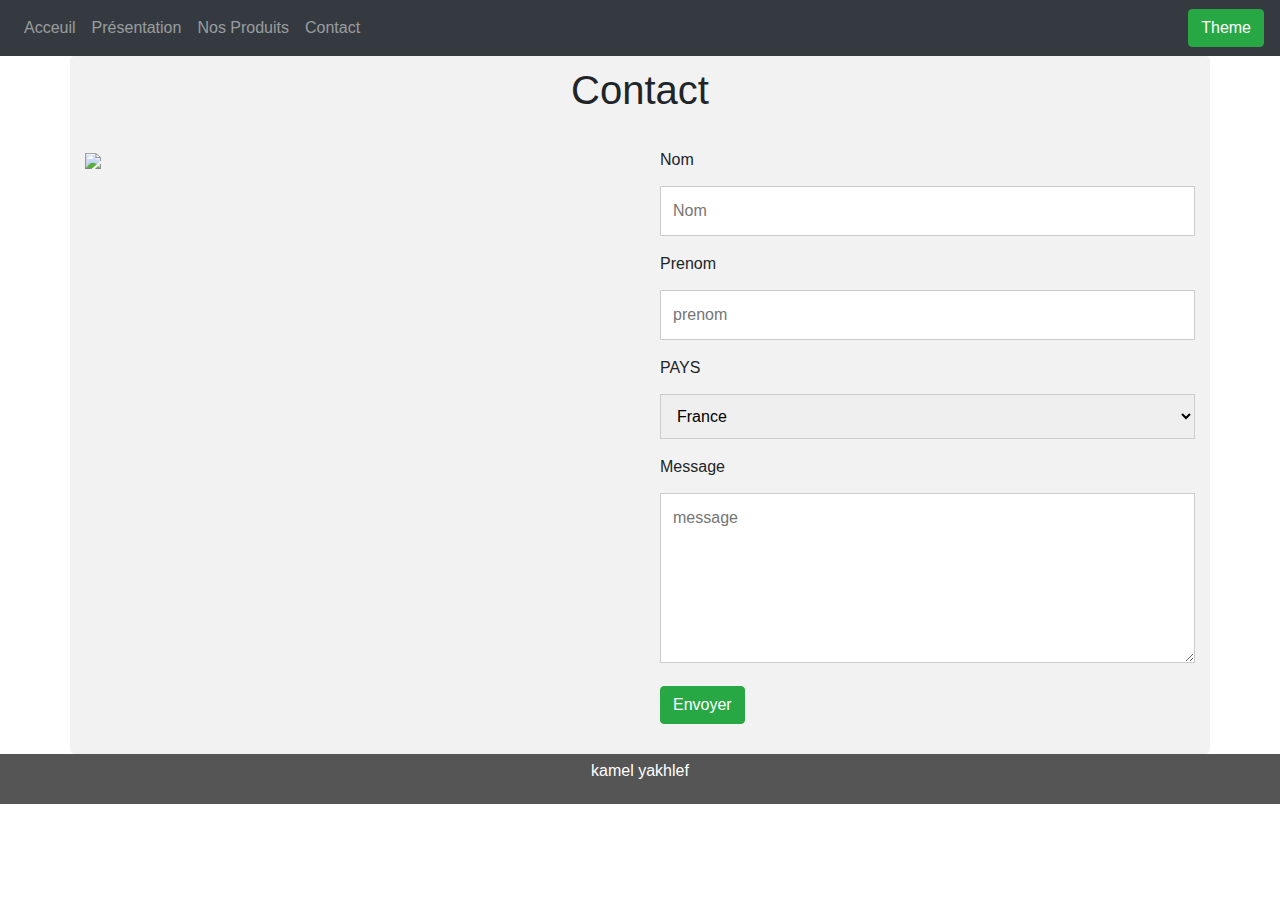
==== contact.html @ bfdf888a "First COmmit" ====
<!DOCTYPE html>
<html>
    <head>
    <meta charset="UTF-8">
    <meta name="viewport" content="width = device-width, initial-scale = 1.0">
    <meta http-equiv="X-UA-Compatible" content="ie=edge">
    <link rel="stylesheet" href="https://stackpath.bootstrapcdn.com/bootstrap/4.3.1/css/bootstrap.min.css" integrity="sha384-ggOyR0iXCbMQv3Xipma34MD+dH/1fQ784/j6cY/iJTQUOhcWr7x9JvoRxT2MZw1T" crossorigin="anonymous">
    <link href="style.css" rel="stylesheet">
    <script src="https://unpkg.com/sweetalert/dist/sweetalert.min.js"></script>

    <title> Alimantation international </title>
</head>

<body id="bgColor">
    <nav class="navbar navbar-expand-lg navbar-dark bg-dark">
        <button class="navbar-toggler navbar-toggler-right" type="button" data-toggle="collapse" data-target="#navb">
            <span class="navbar-toggler-icon"></span>
        </button>

        <div class="collapse navbar-collapse" id="navb">
            <ul class="navbar-nav mr-auto">
                <li class="nav-item">
                    <a class="nav-link" href="index.html">Acceuil</a>
                </li>
                <li class="nav-item">
                    <a class="nav-link" href="prsentation.html">Présentation</a>
                </li>
                <li class="nav-item">
                    <a class="nav-link" href="produit.html">Nos Produits
                    </a>
                </li>
                <li class="nav-item">
                    <a class="nav-link" href="contact.html">Contact</a>
                </li>
            </ul>
            <form class="form-inline my-2 my-lg-0">
                <button class="btn btn-success my-2 my-sm-0" type="button" onclick="change()">Theme</button>
            </form>
        </div>
    </nav>

    <div class="container">
        <div style="text-align:center">
            <h1>Contact</h1>

        </div>
        <div class="row">
            <div class="column">
                <img src="https://www.google.com/maps/vt/data=[base64]" style="width:100%">
            </div>
            <div class="column">
                <form action="/action_page.php">
                    <label for="fname">Nom</label>
                    <input type="text" id="fname" name="firstname" placeholder="Nom">
                    <label for="lname">Prenom</label>
                    <input type="text" id="lname" name="lastname" placeholder="prenom">
                    <label for="country">PAYS</label>
                    <select id="country" name="country">
                        <option value="australia">France</option>
                        <option value="canada">Canada</option>
                        <option value="usa">USA</option>
                    </select>
                    <label for="subject">Message</label>
                    <textarea id="subject" name="subject" placeholder="message" style="height:170px"></textarea>
                    <input class="btn btn-success" type="button" value="Envoyer" onclick="valider()">
                </form>
            </div>
        </div>
    </div>
    <footer class="container-fluid text-center">
        <p>kamel yakhlef</p>
    </footer>

    <script src="script.js"></script>
    <script src="https://cdnjs.cloudflare.com/ajax/libs/jquery/3.4.1/jquery.slim.min.js"></script>
    <script src="https://cdnjs.cloudflare.com/ajax/libs/popper.js/1.15.0/umd/popper.min.js"></script>
    <script src="https://cdnjs.cloudflare.com/ajax/libs/twitter-bootstrap/4.3.1/js/bootstrap.min.js"></script>
</body></html>
---- style.css ----
body {
    font-family: Arial, Helvetica, sans-serif;
}

* {
    box-sizing: border-box;
}

input[type=text],
select,
textarea {
    width: 100%;
    padding: 12px;
    border: 1px solid #ccc;
    margin-top: 6px;
    margin-bottom: 16px;
    resize: vertical;
}

input[type=submit] {
    background-color: #4CAF50;
    color: white;
    padding: 12px 20px;
    border: none;
    cursor: pointer;
}

input[type=submit]:hover {
    background-color: #45a049;
}

.container {
    border-radius: 5px;
    background-color: #f2f2f2;
    padding: 10px;
}

.column {
    float: left;
    width: 50%;
    margin-top: 6px;
    padding: 20px;
}

.row:after {
    content: "";
    display: table;
    clear: both;
}

@media screen and (max-width: 600px) {

    .column,
    input[type=submit] {
        width: 100%;
        margin-top: 0;
    }
}

footer {
    background-color: #555;
    color: white;
    padding: 5px;
}

.hidden
{
    display: none;
}
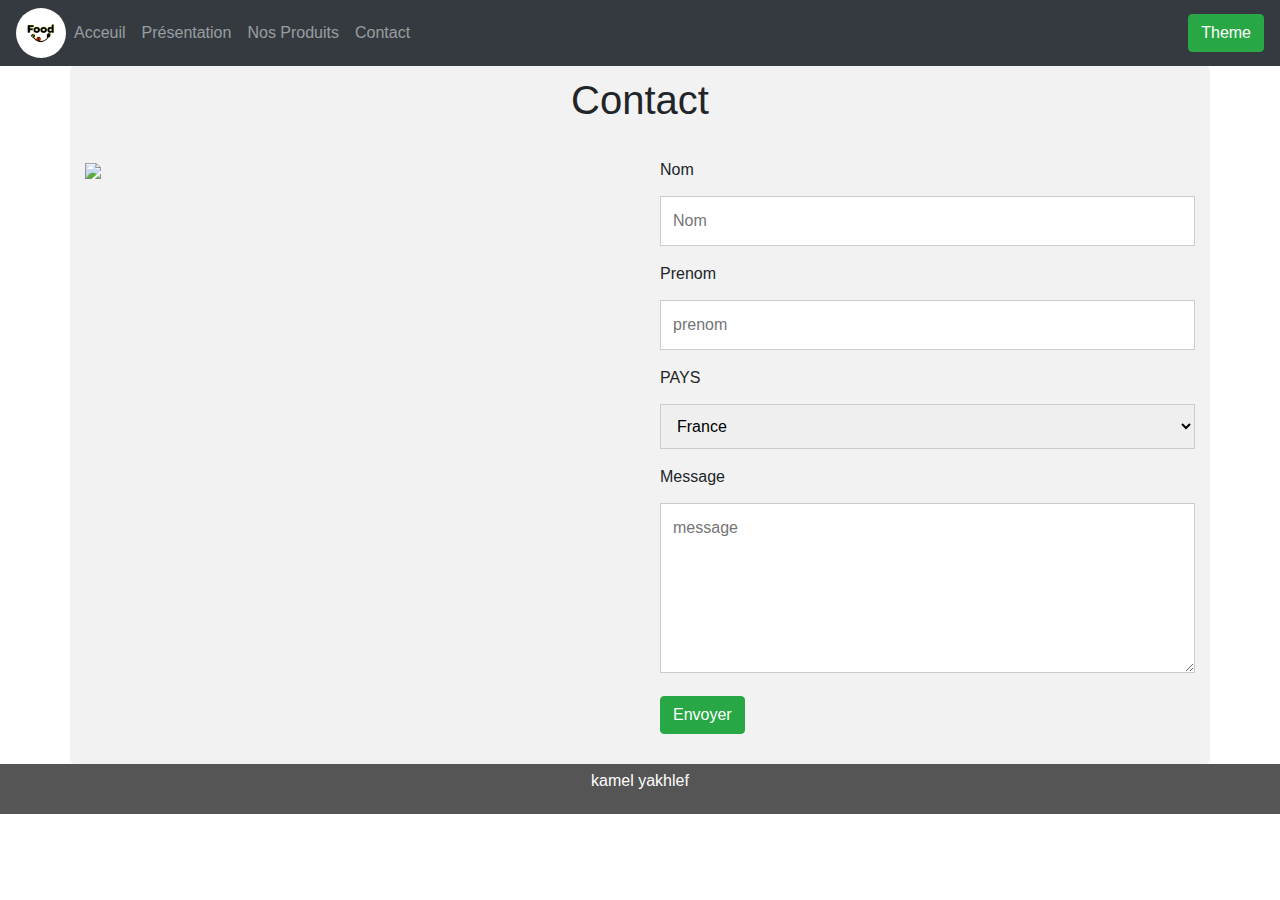
==== commit 40ac36ae: "first" ====
--- a/contact.html
+++ b/contact.html
@@ -13,6 +13,7 @@
 
 <body id="bgColor">
     <nav class="navbar navbar-expand-lg navbar-dark bg-dark">
+        <img src="pngtree-food-logo-designs-with-spoon-and-fork-png-image_879863.jpg" style="width: 50px; border-radius: 100%">
         <button class="navbar-toggler navbar-toggler-right" type="button" data-toggle="collapse" data-target="#navb">
             <span class="navbar-toggler-icon"></span>
         </button>
